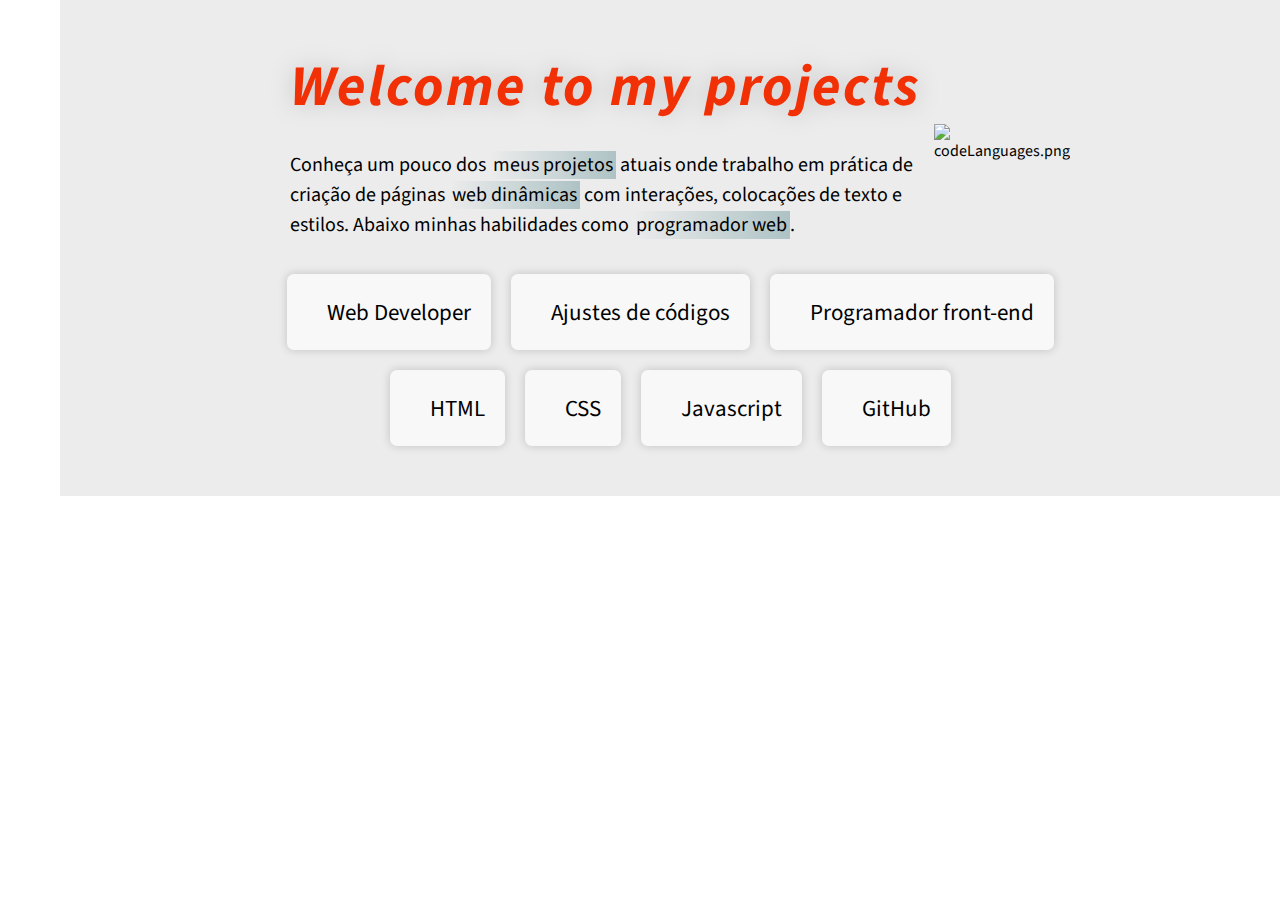
==== index.html @ c6b55fa0 "changes margin" ====
<!DOCTYPE html>
<html lang="pt-br">
<head>
    <meta charset="UTF-8">
    <meta http-equiv="X-UA-Compatible" content="IE=edge">
    <meta name="viewport" content="width=device-width, initial-scale=1.0">
    <title>App</title>
    <link rel="stylesheet" href="src/css/menuPage.css">
    <link rel="stylesheet" href="src/css/App.css">
    <link rel="stylesheet" href="https://cdnjs.cloudflare.com/ajax/libs/font-awesome/6.1.1/css/all.min.css" integrity="sha512-KfkfwYDsLkIlwQp6LFnl8zNdLGxu9YAA1QvwINks4PhcElQSvqcyVLLD9aMhXd13uQjoXtEKNosOWaZqXgel0g==" crossorigin="anonymous" referrerpolicy="no-referrer"/>
</head>
<body>
    <div id="conteinerApp" >
        
        <aside class="menuWebSite">
            <div class="contextMenu">
                <span class="homeBtn"><a href="index.html"><i class="fa-solid fa-house"></i></a></span>
                
                <ul class="itensMenuLeft">
                    <li title="Bloco de notas"><a href="toDoList.html"><i class="fa-solid fa-list-check"></i></a></li>

                    <li title="Controle financeiro"><a href="#"><i class="fa-solid fa-coins"></i></a></li>

                    <li title="Simulação de formulário"><a href="#"><i class="fa-solid fa-user-check"></i></a></li>
                </ul>
                <div class="listItens">
                    <i class="fa-solid fa-layer-group"></i>
                    <i class="fa-solid fa-code"></i>
                </div>
            </div>
        </aside>
        <main>
            <article class="welcomeWebSite">
                <div class="textArticle">
                    <h2>Welcome to my projects</h2>
                    <br>
                    <p>Conheça um pouco dos <span class="destText">meus projetos</span> atuais onde trabalho em prática de criação de páginas <span class="destText">web dinâmicas</span> com interações, colocações de texto e estilos. Abaixo minhas habilidades como <span class="destText">programador web</span>.</p>
                </div>
                <img src="src/img/codeLanguages.png" alt="codeLanguages.png">
            </article>
            <section class="myOptions">
                <ul class="listOfSkills">
                    <li><i class="fa-solid fa-desktop"></i>Web Developer</li>
                    <li> <i class="fa-solid fa-gear"></i>Ajustes de códigos</li>
                    <li><i class="fa-solid fa-code"></i>Programador front-end</li>
                    <!-- languages -->
                    <li><i class="fa-brands fa-css3-alt"></i>HTML</li>
                    <li><i class="fa-brands fa-html5"></i>CSS</li>
                    <li><i class="fa-brands fa-js"></i>Javascript</li>
                    <li onclick="teste()"><i class="fa-brands fa-github"></i> GitHub</li>
                </ul>  
            </section>
        </main>
    </div>
</body>
</html>
---- src/css/App.css ----
@import url('https://fonts.googleapis.com/css2?family=Source+Sans+Pro&display=swap');

* {
    font-family: 'Source Sans Pro', sans-serif;
    padding: 0;
    margin: 0;
}



/* - main -- Conteiner App --- */

main {
    background-color: #ececec;
    height: 100%;
    padding: 0 30px; /* ----------- caso de problemas na responsividade */
}

#conteinerApp {
    display: grid;
    grid-template-columns: 60px auto ;
}

.welcomeWebSite {
    display: flex;
    justify-content: center;
    align-items: center; 
    max-width: 800px;
    margin: 4% auto 2% auto;
}

.welcomeWebSite h2 {
    color: #F23005;
    font-size: 3.6em;
    font-style: italic;
    letter-spacing: 2px;
    filter: drop-shadow(0 0 0.2em #0000002d );
}

.welcomeWebSite p {
    font-size: 20px;
    line-height: 1.5em;
}

.textArticle {
    margin-left: 20px;
}

.destText {
    background-image: linear-gradient(to right, #ececec, #02505944);
    padding: 0 3px; 
}

.homeBtn {
    margin: auto;
    display: block;
    width: 30px;
}

/* my skills of page */

.listOfSkills {
    display: flex;
    justify-content: center;
    flex-wrap: wrap;
    max-width: 800px;
    margin: auto;
    list-style-type: none;
    padding-bottom: 40px;
}

.listOfSkills li {
    background-color: rgb(248, 248, 248);
    box-shadow: 0px 0px 10px #0000002f;
    border-radius: 7px;
    display: block;
    max-width: 400px;
    align-items: center;
    margin: 10px;
    padding: 20px;
    font-size: 23px;
    transition: all .4s;
}

.listOfSkills li:hover {
    transform: translate(0.5em, -0.4em);
}

.listOfSkills i {
    font-size: 25px;
    margin: 0 10px;
}


.contextMenu {
    display: block;
}

#buttonMenu {
    display: none;
}


@media screen and (max-width: 1060px) {
    .menuWebSite {
        height: 100%;
    }

    .welcomeWebSite {
        display: block;
    }

    .welcomeWebSite img {
        display: block;
        margin: auto;
        width: 50%;
    }
}

@media screen and (max-width: 500px) {

    main {
        padding: 0;
        margin: 0;
    }

    .welcomeWebSite h2 {
        font-size: 2.7em;
    }

    .welcomeWebSite p {
        font-size: 20px;
    }

    .listOfSkills li {
        background-color: rgb(248, 248, 248);
        padding: 10px;
        font-size: 18px;
    }
    
    .listOfSkills i {
        font-size: 23px;
    }
}
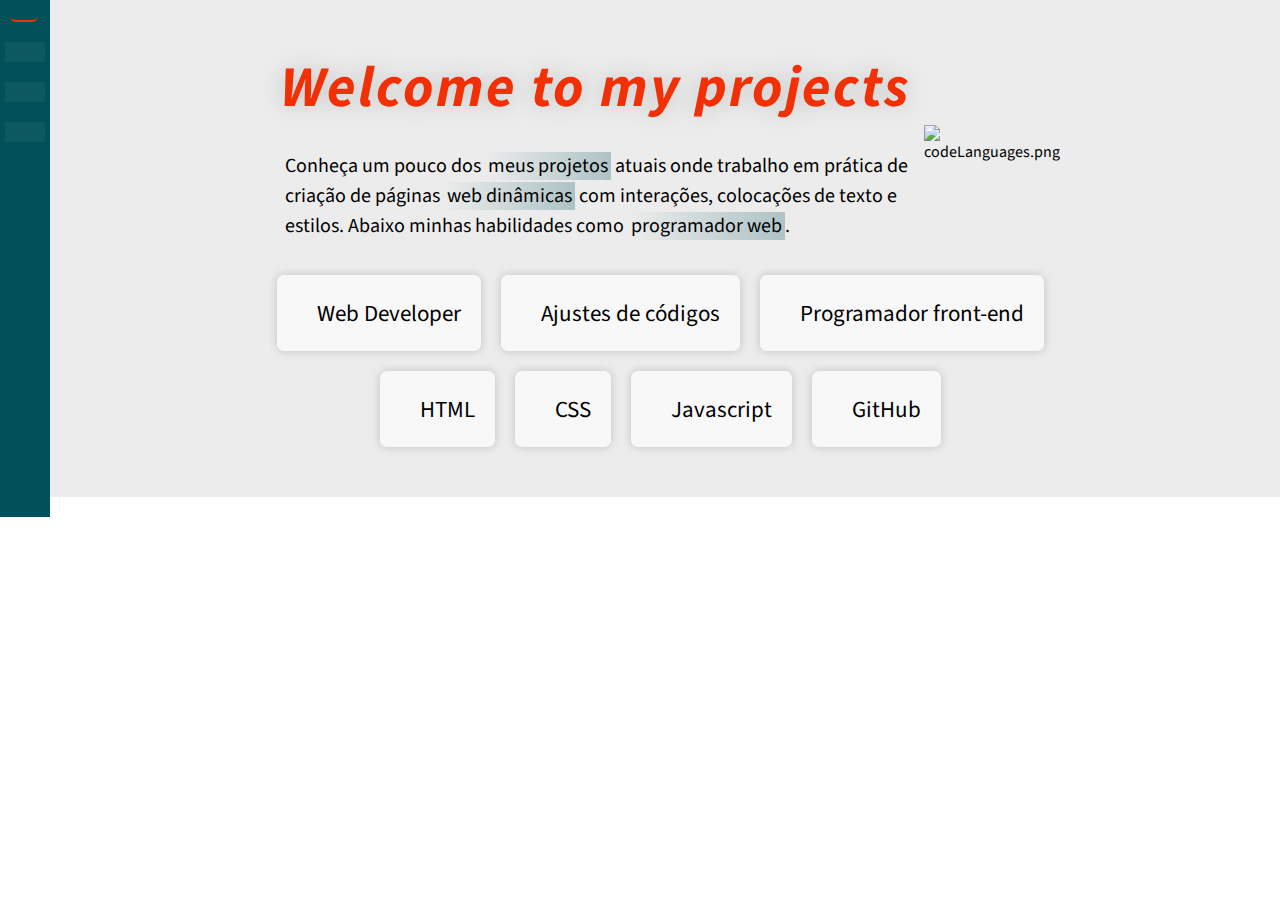
==== commit 563d1741: "change final" ====
--- a/index.html
+++ b/index.html
@@ -10,7 +10,7 @@
     <link rel="stylesheet" href="https://cdnjs.cloudflare.com/ajax/libs/font-awesome/6.1.1/css/all.min.css" integrity="sha512-KfkfwYDsLkIlwQp6LFnl8zNdLGxu9YAA1QvwINks4PhcElQSvqcyVLLD9aMhXd13uQjoXtEKNosOWaZqXgel0g==" crossorigin="anonymous" referrerpolicy="no-referrer"/>
 </head>
 <body>
-    <div id="conteinerApp" >
+    <div class="conteinerApp" >
         
         <aside class="menuWebSite">
             <div class="contextMenu">
@@ -19,14 +19,11 @@
                 <ul class="itensMenuLeft">
                     <li title="Bloco de notas"><a href="toDoList.html"><i class="fa-solid fa-list-check"></i></a></li>
 
-                    <li title="Controle financeiro"><a href="#"><i class="fa-solid fa-coins"></i></a></li>
+                    <li title="Controle financeiro"><a href="financialControl.html"><i class="fa-solid fa-coins"></i></a></li>
 
-                    <li title="Simulação de formulário"><a href="#"><i class="fa-solid fa-user-check"></i></a></li>
+                    <li title="Simulação de formulário"><a href="https://github.com/juniorsantos02?tab=repositories" target="_blank"><i class="fa-brands fa-github"></i></a></li>
                 </ul>
-                <div class="listItens">
-                    <i class="fa-solid fa-layer-group"></i>
-                    <i class="fa-solid fa-code"></i>
-                </div>
+                
             </div>
         </aside>
         <main>
@@ -47,7 +44,7 @@
                     <li><i class="fa-brands fa-css3-alt"></i>HTML</li>
                     <li><i class="fa-brands fa-html5"></i>CSS</li>
                     <li><i class="fa-brands fa-js"></i>Javascript</li>
-                    <li onclick="teste()"><i class="fa-brands fa-github"></i> GitHub</li>
+                    <li ><i class="fa-brands fa-github"></i> GitHub</li>
                 </ul>  
             </section>
         </main>
--- a/src/css/menuPage.css
+++ b/src/css/menuPage.css
@@ -0,0 +1,120 @@
+.menuWebSite {
+    background-color: #025059;
+    color: black;
+    display: block;
+    z-index: 10;
+    width: 40px;
+    height: 100%;
+    padding: 10px 5px;
+    transition: all .6s;
+}
+
+.conteinerApp {
+    display: grid;
+    grid-template-columns: 40px auto; 
+}
+
+
+
+.menuWebSite h2 {
+    font-size: 2em;
+    color: #e7e7e7;
+    filter: drop-shadow(0 0 0.3em #fcfcfc38);
+    align-items: center;
+    padding: 10px;
+}
+
+.itensMenuLeft {
+    margin: 20px 0;
+}
+
+.itensMenuLeft li {
+    font-size: 20px;
+    background-color: rgba(204, 204, 204, 0.062);
+    display: block;
+    margin: 10px 0 ;
+}
+
+.itensMenuLeft a {
+    color: rgba(255, 255, 255, 0.808);
+    display: block;
+    text-align: center;
+    border-radius: 7px;
+    text-decoration: none;
+    padding: 10px 4px ;
+    transition: all .3s;
+}
+
+.itensMenuLeft a:hover {
+    color: white;
+    background-color: #332d2d9f;
+}
+
+
+.listItens {
+    font-size: 10px;
+    color: white;
+    text-align: center;
+    position: absolute;
+    bottom: 20px;
+    left: 5px;
+}
+.listItens i {
+    margin: 0 3px;
+}
+
+.homeBtn {
+    margin: auto;
+    display: block;
+    width: 30px;
+}
+
+.homeBtn a {
+    color: black;
+    border-bottom: 2px solid #F23005;
+    display: block;
+    text-align: center;
+    width: 18px;
+    border-radius: 30px;
+    padding: 5px;
+}
+
+.homeBtn a:hover {
+    border-bottom: 2px solid #f2310573;
+}
+
+.contextMenu li {
+    margin: 20px 0 ;
+}
+
+#buttonMenu {
+    z-index: 3;
+    color: white;
+    background: #00000007;
+    border: none;
+    position: absolute;
+    cursor: pointer;
+    top: 30px;
+    left: 5px;
+    font-size: 30px;
+    border-radius: 50px;
+    padding: 10px;
+}
+
+
+
+@media screen and (max-width: 580px) {
+
+    .menuWebSite {
+        width: 30px;
+    }
+
+    .conteinerApp {
+        display: grid;
+        grid-template-columns: 30px auto; 
+    }
+
+    .itensMenuLeft li {
+        font-size: 15px;
+    }
+}--- a/src/css/App.css
+++ b/src/css/App.css
@@ -16,10 +16,6 @@
     padding: 0 30px; /* ----------- caso de problemas na responsividade */
 }
 
-#conteinerApp {
-    display: grid;
-    grid-template-columns: 60px auto ;
-}
 
 .welcomeWebSite {
     display: flex;
@@ -39,6 +35,7 @@
 
 .welcomeWebSite p {
     font-size: 20px;
+    margin: 0 5px;
     line-height: 1.5em;
 }
 
